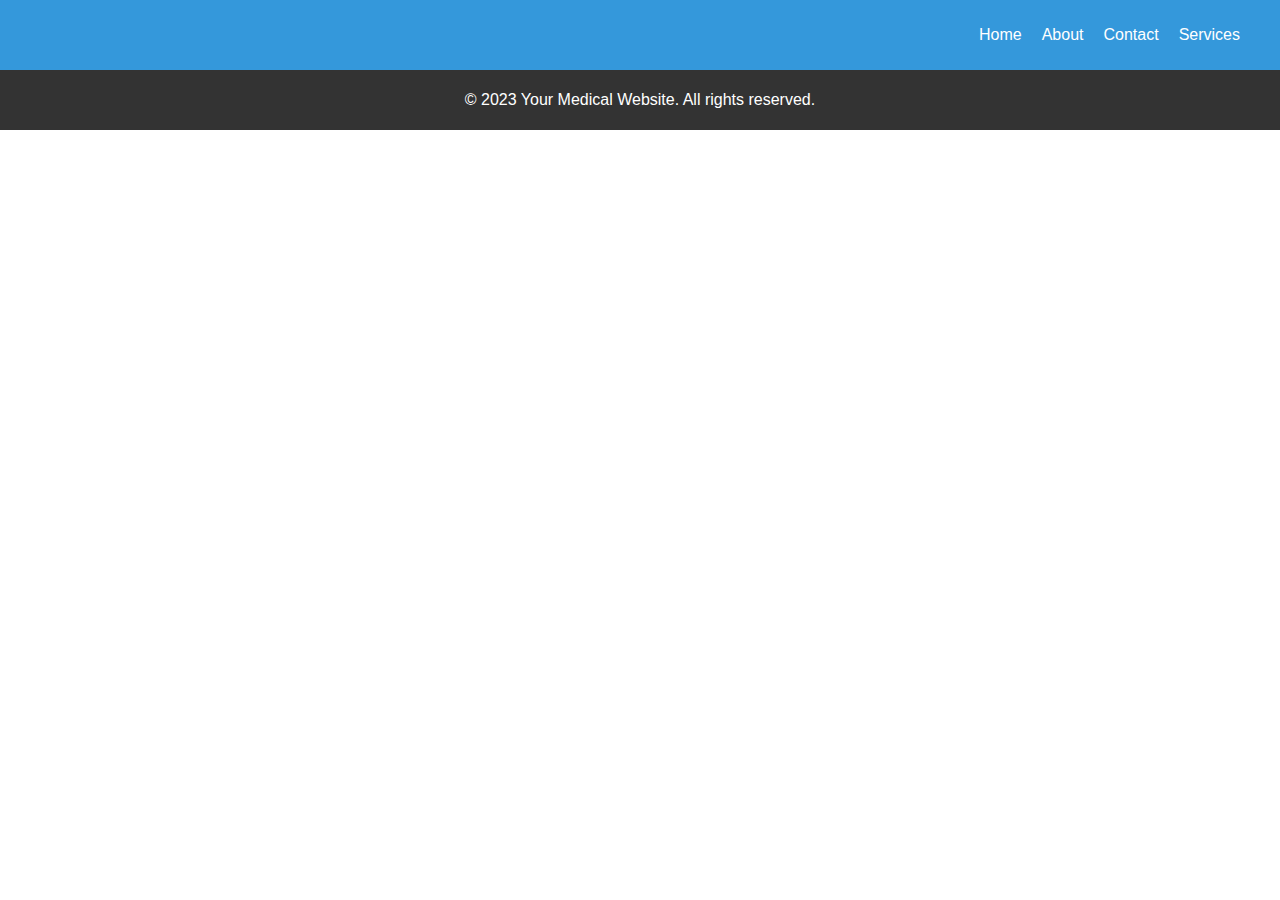
==== About.html @ a5b6e5e8 "Addition of Some new Files &Code in Contact.html" ====
<!DOCTYPE html>
<html lang="en">

<head>
    <meta charset="UTF-8">
    <meta name="viewport" content="width=device-width, initial-scale=1.0">
    <link rel="stylesheet" href="Style/style.css">
    <title>Your Medical Website</title>
</head>

<body>
    <header>
        <div class="logo"><img width="50" src="http://www.clipartbest.com/cliparts/Kin/LRj/KinLRjjRT.png" alt=""></div>
        <nav>
            <ul>
                <li><a href="/index.html">Home</a></li>
                <li><a href="/About.html">About</a></li>
                <li><a href="/Contact.html">Contact</a></li>
                <li><a href="/Services.html">Services</a></li>
            </ul>
        </nav>
    </header>

    <main>
        
    </main>

    <footer>
        <p>&copy; 2023 Your Medical Website. All rights reserved.</p>
    </footer>
</body>

</html>
---- Style/style.css ----
body {
    margin: 0;
    font-family: 'Segoe UI', Tahoma, Geneva, Verdana, sans-serif;
}

header {
    background-color: #3498db;
    padding: 10px 30px;
    display: flex;
    justify-content: space-between;
    align-items: center;
}

.logo {
    color: #fff;
    font-size: 24px;
}

nav ul {
    list-style-type: none;
    display: flex;
}

nav a {
    text-decoration: none;
    color: #fff;
    padding: 5px;
    margin: 0 5px;
    border-radius: 10px;
    transition: background-color 0.3s ease;
}

nav a:hover {
    color: #000;
    font-size: larger;
    font-weight: bolder;
}

main {
    text-align: center;
}

.hero-section img {
    width: 100%;
    height: 90vh;
    margin-bottom: 10px;
    object-fit: cover;
}

.card-container {
    display: flex;
    justify-content: space-around;
    flex-wrap: wrap;
}

.card {
    width: 300px;
    margin: 20px;
    box-shadow: 0 4px 8px rgba(0, 0, 0, 0.1);
    border-radius: 10px;
    overflow: hidden;
}

.card img {
    max-width: 100%;
    height: 250px;
    border-radius: 10px;
}

.card-content {
    padding: 20px;
}

button {
    display: block;
    width: 100%;
    padding: 10px;
    border: none;
    background-color: #3498db;
    color: #fff;
    cursor: pointer;
    border-radius: 20px;
    transition: background-color 0.3s ease, border-radius 0.3s ease;
}

button:hover {
    border-radius: 0;
    background-color: #2980b9;
}

footer {
    background-color: #333;
    color: #fff;
    text-align: center;
    padding: 5px 10px;
}

.background-image {
    background-image: url('https://rezilirhealth.com/wp-content/uploads/2017/05/AdobeStock_229690447.jpeg');
    /* Replace with your image URL */
    background-size: cover;
    background-position: center;
    padding: 0 100px;
    height: 80vh;
    display: flex;
    justify-content: center;
    align-items: center;
    flex-direction: column;
    color: black;
    font-weight: bold;
    margin: 50px 0 0px;
    opacity: .9;
    box-shadow: 0 10px 10px rgba(0, 0, 0, 0.1);
}

.text {
    text-align: center;
    font-size: 1.4rem;
    font-family:'Trebuchet MS', 'Lucida Sans Unicode', 'Lucida Grande', 'Lucida Sans', Arial, sans-serif;
    line-height: 1.5;
}


/* Its "About" main styling  */

.container {
    display: flex;
    /* height: 90vh; */
}

.left-section,
.right-section {
    flex: 1;
}

.image-container {
    display: flex;
    justify-content: center;
    align-items: center;
    height: 90vh;
}

.image-container img {
    max-width: 100%;
    max-height: 100%;
}

.right-section {
    background-color: #6a6363;
    color: white;
    padding: 20px; 
    border-top-left-radius: 40px;
    border-top-right-radius: 0;
    border-bottom-left-radius: 40px;
    border-bottom-right-radius: 0;
    
}

form {
    max-width: 400px;
    margin: 0 auto;
}

label {
    display: block;
    margin-bottom: 8px;
}

input,
textarea {
    width: 100%;
    padding: 10px;
    margin-bottom: 16px;
    box-sizing: border-box;
    border-radius: 10px;
    border: none;
}
.button {
    padding: 10px 20px;
    background-color: #3498db;
    color: #fff;
    border: none;
    cursor: pointer;
    transition: background-color 0.3s ease, border-radius 0.3s ease;
    border-top-left-radius: 30px;
    border-top-right-radius: 0;
    border-bottom-left-radius: 0;
    border-bottom-right-radius: 30px;
}

.button:hover {
    background-color: #2980b9;
    border-top-left-radius: 0;
    border-top-right-radius: 30px;
    border-bottom-left-radius: 30px;
    border-bottom-right-radius: 0;
}

@media screen and (max-width: 600px) {
    .image-container {
        height: 50vh;
    }

    .container {
        flex-direction: column;
    }

    .right-section {
        background-color: #6a6363;
        border-top-left-radius: 30px;
        border-top-right-radius: 30px;
        border-bottom-left-radius: 0;
        border-bottom-right-radius: 0;
    }
}
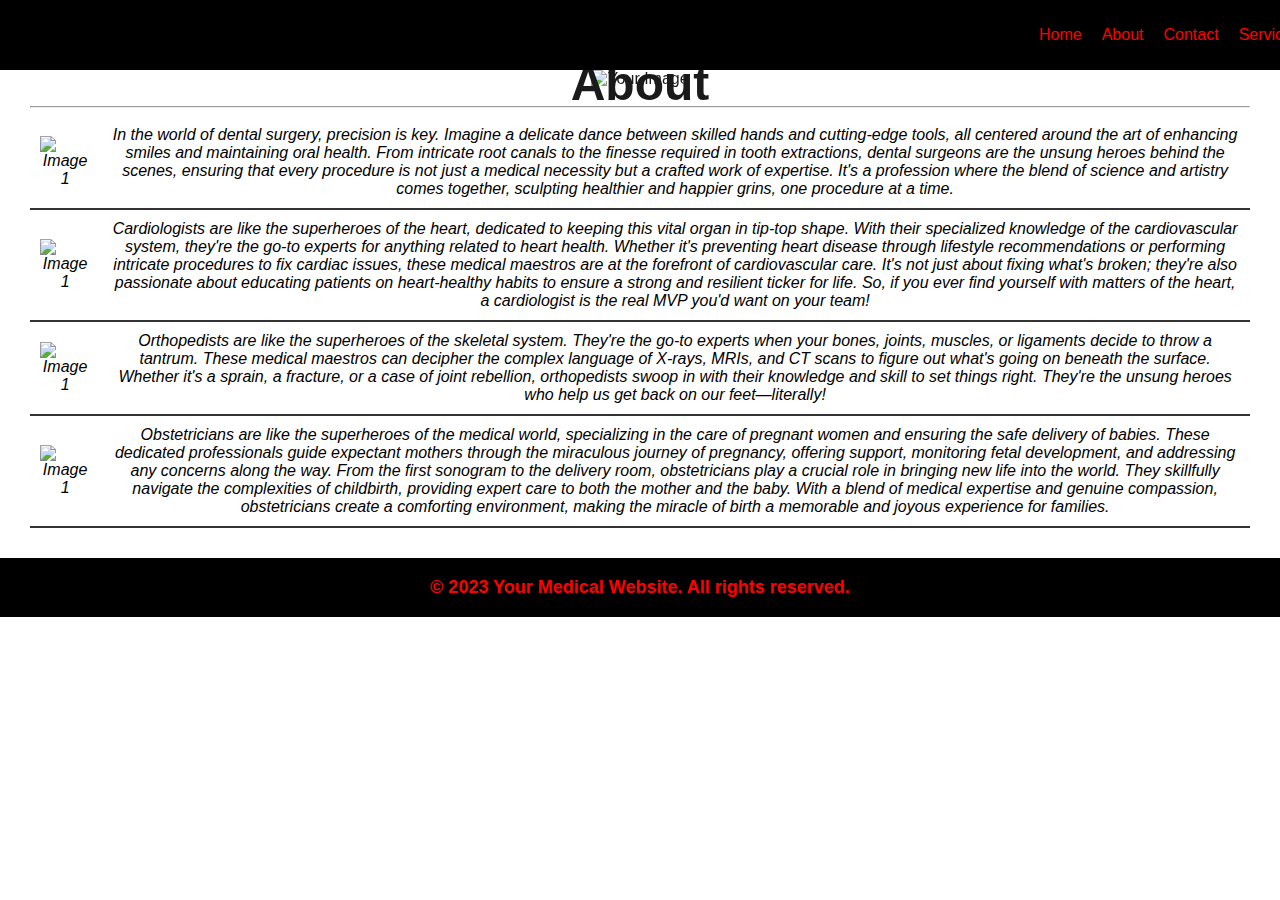
==== commit a2e39f44: "Tweak in About And its styling file" ====
--- a/About.html
+++ b/About.html
@@ -22,7 +22,32 @@
     </header>
 
     <main>
-        
+        <div class="image-container1">
+            <img src="https://wallpaperaccess.com/full/740229.jpg" alt="Your Image">
+            <div class="centered-text1">
+                <h1>About</h1>
+            </div>
+        </div>
+        <div class="main_div">
+            <hr>
+            <table>
+                <tr>
+                    <td class="image-column"><img src="https://racds.org/wp-content/uploads/2019/10/iStock-955407074-1024x683.jpg" alt="Image 1"></td>
+                    <td class="text-column">In the world of dental surgery, precision is key. Imagine a delicate dance between skilled hands and cutting-edge tools, all centered around the art of enhancing smiles and maintaining oral health. From intricate root canals to the finesse required in tooth extractions, dental surgeons are the unsung heroes behind the scenes, ensuring that every procedure is not just a medical necessity but a crafted work of expertise. It's a profession where the blend of science and artistry comes together, sculpting healthier and happier grins, one procedure at a time.</td>
+                </tr>
+                <td class="image-column"><img src="https://southdenver.com/wp-content/uploads/2021/02/cardiology-treatment-1536x1025.jpg" alt="Image 1"></td>
+                <td class="text-column">Cardiologists are like the superheroes of the heart, dedicated to keeping this vital organ in tip-top shape. With their specialized knowledge of the cardiovascular system, they're the go-to experts for anything related to heart health. Whether it's preventing heart disease through lifestyle recommendations or performing intricate procedures to fix cardiac issues, these medical maestros are at the forefront of cardiovascular care. It's not just about fixing what's broken; they're also passionate about educating patients on heart-healthy habits to ensure a strong and resilient ticker for life. So, if you ever find yourself with matters of the heart, a cardiologist is the real MVP you'd want on your team!</td>
+                </tr>
+                <td class="image-column"><img src="https://www.premier-ortho.com/wp-content/uploads/2020/11/orthopedic-doctor.jpg" alt="Image 1"></td>
+                <td class="text-column">Orthopedists are like the superheroes of the skeletal system. They're the go-to experts when your bones, joints, muscles, or ligaments decide to throw a tantrum. These medical maestros can decipher the complex language of X-rays, MRIs, and CT scans to figure out what's going on beneath the surface. Whether it's a sprain, a fracture, or a case of joint rebellion, orthopedists swoop in with their knowledge and skill to set things right. They're the unsung heroes who help us get back on our feet—literally!</td>
+                </tr>
+                <td class="image-column"><img src="https://fleurhealth.com/wp-content/uploads/2020/09/Gynecology-obstetrics-7.png" alt="Image 1"></td>
+                <td class="text-column">
+                    Obstetricians are like the superheroes of the medical world, specializing in the care of pregnant women and ensuring the safe delivery of babies. These dedicated professionals guide expectant mothers through the miraculous journey of pregnancy, offering support, monitoring fetal development, and addressing any concerns along the way.
+                    From the first sonogram to the delivery room, obstetricians play a crucial role in bringing new life into the world. They skillfully navigate the complexities of childbirth, providing expert care to both the mother and the baby. With a blend of medical expertise and genuine compassion, obstetricians create a comforting environment, making the miracle of birth a memorable and joyous experience for families.</td>
+                </tr>
+            </table>
+        </div>
     </main>
 
     <footer>
@@ -30,4 +55,4 @@
     </footer>
 </body>
 
-</html>
+</html>--- a/Style/style.css
+++ b/Style/style.css
@@ -4,11 +4,16 @@
 }
 
 header {
-    background-color: #3498db;
+    position: fixed;
+    top: 0;
+    left: 0;
+    width: 100%;
+    background-color: #000000;
     padding: 10px 30px;
     display: flex;
     justify-content: space-between;
     align-items: center;
+    z-index: 1000; /* Ensures the header stays on top of other elements */
 }
 
 .logo {
@@ -23,7 +28,7 @@
 
 nav a {
     text-decoration: none;
-    color: #fff;
+    color: #f00;
     padding: 5px;
     margin: 0 5px;
     border-radius: 10px;
@@ -31,13 +36,14 @@
 }
 
 nav a:hover {
-    color: #000;
+    color: #ff0000;
     font-size: larger;
     font-weight: bolder;
 }
 
 main {
     text-align: center;
+    margin-top: 70px; /* Adjust this margin to accommodate the fixed header */
 }
 
 .hero-section img {
@@ -89,10 +95,12 @@
 }
 
 footer {
-    background-color: #333;
-    color: #fff;
-    text-align: center;
-    padding: 5px 10px;
+    background-color: #000000;
+    font-weight: bolder;
+    font-size: large;
+    color: #ff0000;
+    text-align: center;
+    padding: 1px ;
 }
 
 .background-image {
@@ -196,6 +204,54 @@
     border-bottom-right-radius: 0;
 }
 
+
+
+/* "About page" Styling is below   */
+.main_div{
+    margin: 0 30px;
+}
+.image-container1 {
+    position: relative;
+    text-align: center;
+    opacity: .9;
+}
+
+.image-container1 img {
+    width: 100%;
+    height: 450px;
+    margin: 0 0  10px 0;
+}
+
+.centered-text1 {
+    position: absolute;
+    top: 50%;
+    left: 50%;
+    transform: translate(-50%, -50%);
+    color: #000000;
+    font-size: 24px;
+    font-weight: bold;
+}
+table {
+    width: 100%;
+    border-collapse: collapse;
+    font-style: oblique;
+    margin-bottom: 30px;
+}
+
+td {
+    padding: 10px;
+    text-align: center;
+}
+
+tr {
+    border-bottom: 2px solid #333; /* Border between rows */
+}
+
+img {
+    max-width: 100%;
+    height: auto;
+}
+
 @media screen and (max-width: 600px) {
     .image-container {
         height: 50vh;
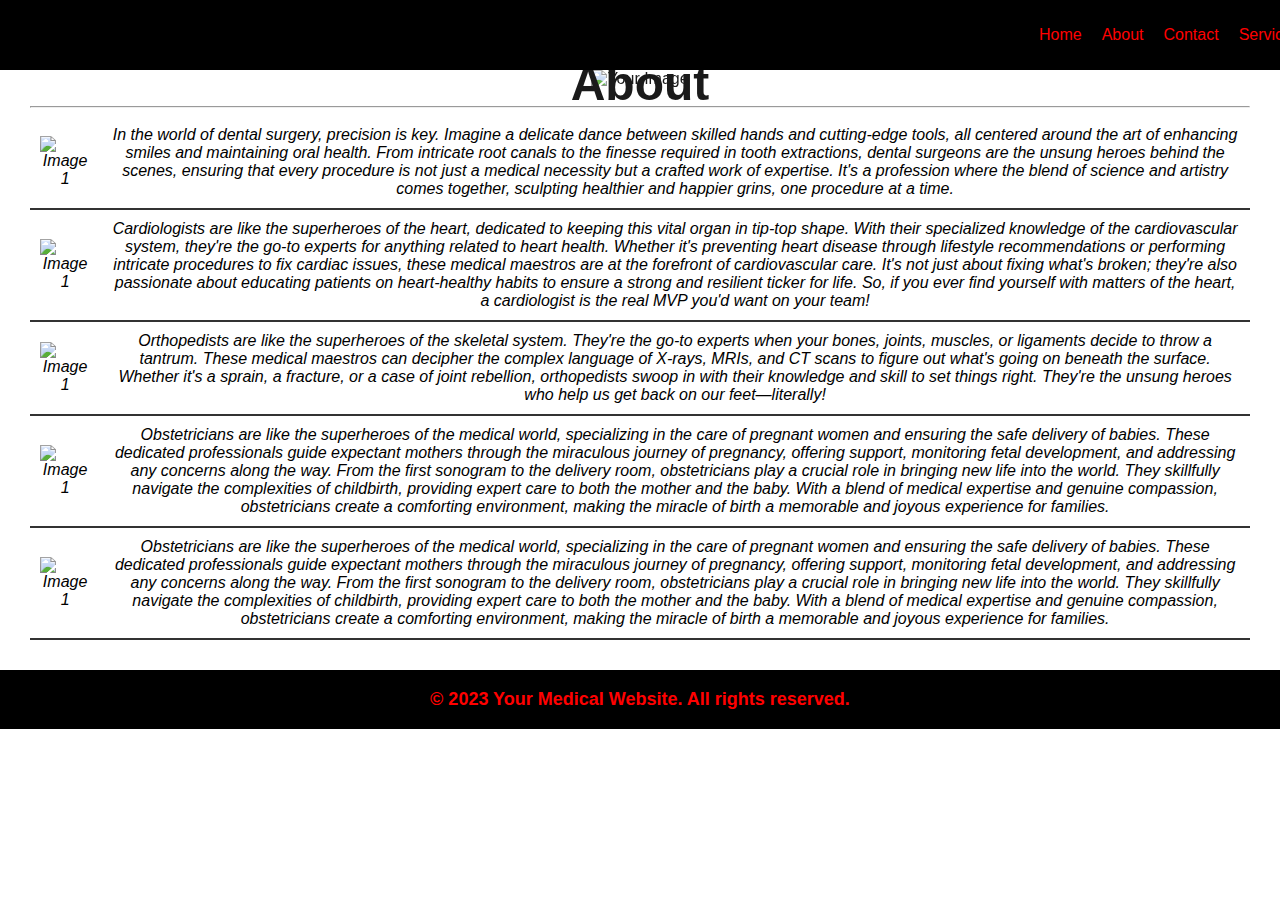
==== commit e4085292: "Add Code in Service.html" ====
--- a/About.html
+++ b/About.html
@@ -46,6 +46,11 @@
                     Obstetricians are like the superheroes of the medical world, specializing in the care of pregnant women and ensuring the safe delivery of babies. These dedicated professionals guide expectant mothers through the miraculous journey of pregnancy, offering support, monitoring fetal development, and addressing any concerns along the way.
                     From the first sonogram to the delivery room, obstetricians play a crucial role in bringing new life into the world. They skillfully navigate the complexities of childbirth, providing expert care to both the mother and the baby. With a blend of medical expertise and genuine compassion, obstetricians create a comforting environment, making the miracle of birth a memorable and joyous experience for families.</td>
                 </tr>
+                <td class="image-column"><img src="https://fleurhealth.com/wp-content/uploads/2020/09/Gynecology-obstetrics-7.png" alt="Image 1"></td>
+                <td class="text-column">
+                    Obstetricians are like the superheroes of the medical world, specializing in the care of pregnant women and ensuring the safe delivery of babies. These dedicated professionals guide expectant mothers through the miraculous journey of pregnancy, offering support, monitoring fetal development, and addressing any concerns along the way.
+                    From the first sonogram to the delivery room, obstetricians play a crucial role in bringing new life into the world. They skillfully navigate the complexities of childbirth, providing expert care to both the mother and the baby. With a blend of medical expertise and genuine compassion, obstetricians create a comforting environment, making the miracle of birth a memorable and joyous experience for families.</td>
+                </tr>
             </table>
         </div>
     </main>
--- a/Style/style.css
+++ b/Style/style.css
@@ -251,6 +251,23 @@
     max-width: 100%;
     height: auto;
 }
+.services {
+    max-width: 800px;
+    margin: 20px auto;
+}
+.Heading{
+margin-top: 100px;
+}
+
+
+.service {
+    border: 1px solid #ddd;
+    border-radius: 10px;
+    padding: 20px;
+    margin: 20px 0;
+    background-color: gray;
+    box-shadow:  5px 5px 5px  5px #000000;
+}
 
 @media screen and (max-width: 600px) {
     .image-container {
@@ -269,4 +286,3 @@
         border-bottom-right-radius: 0;
     }
 }
-
